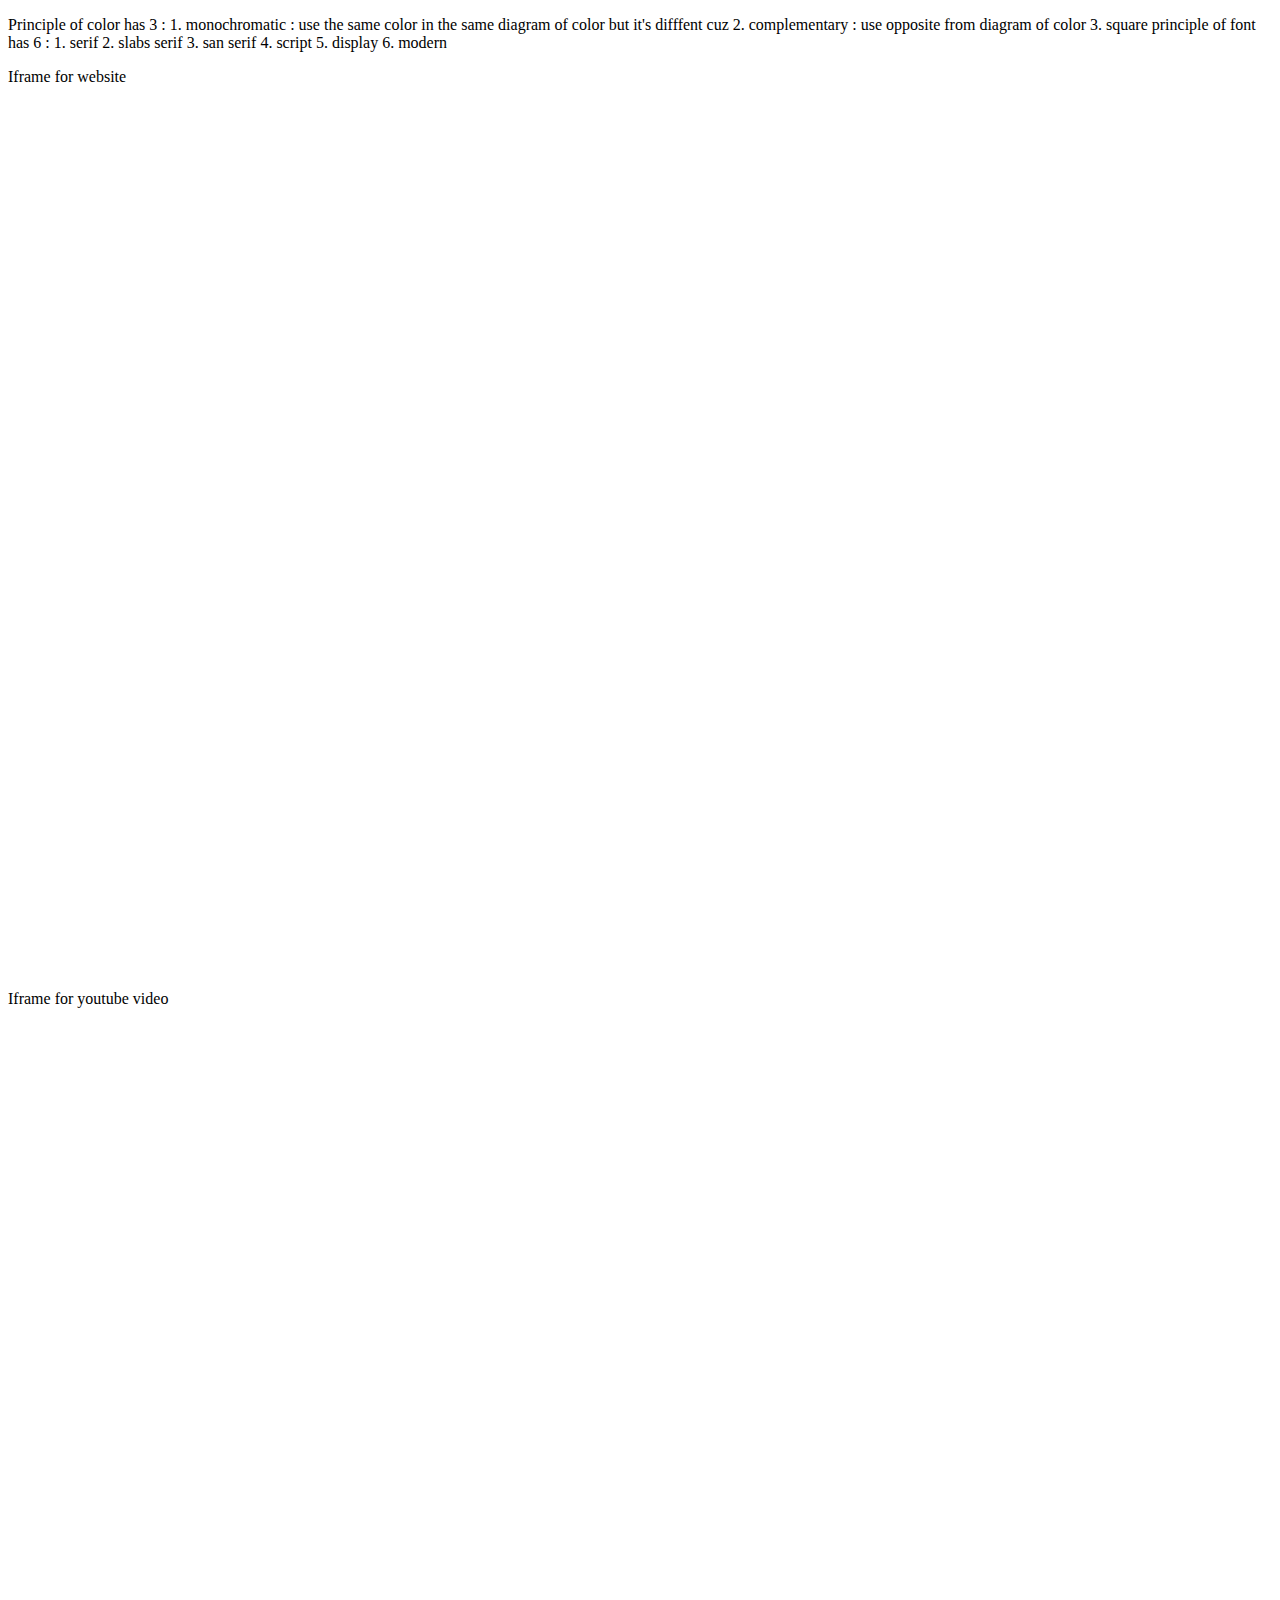
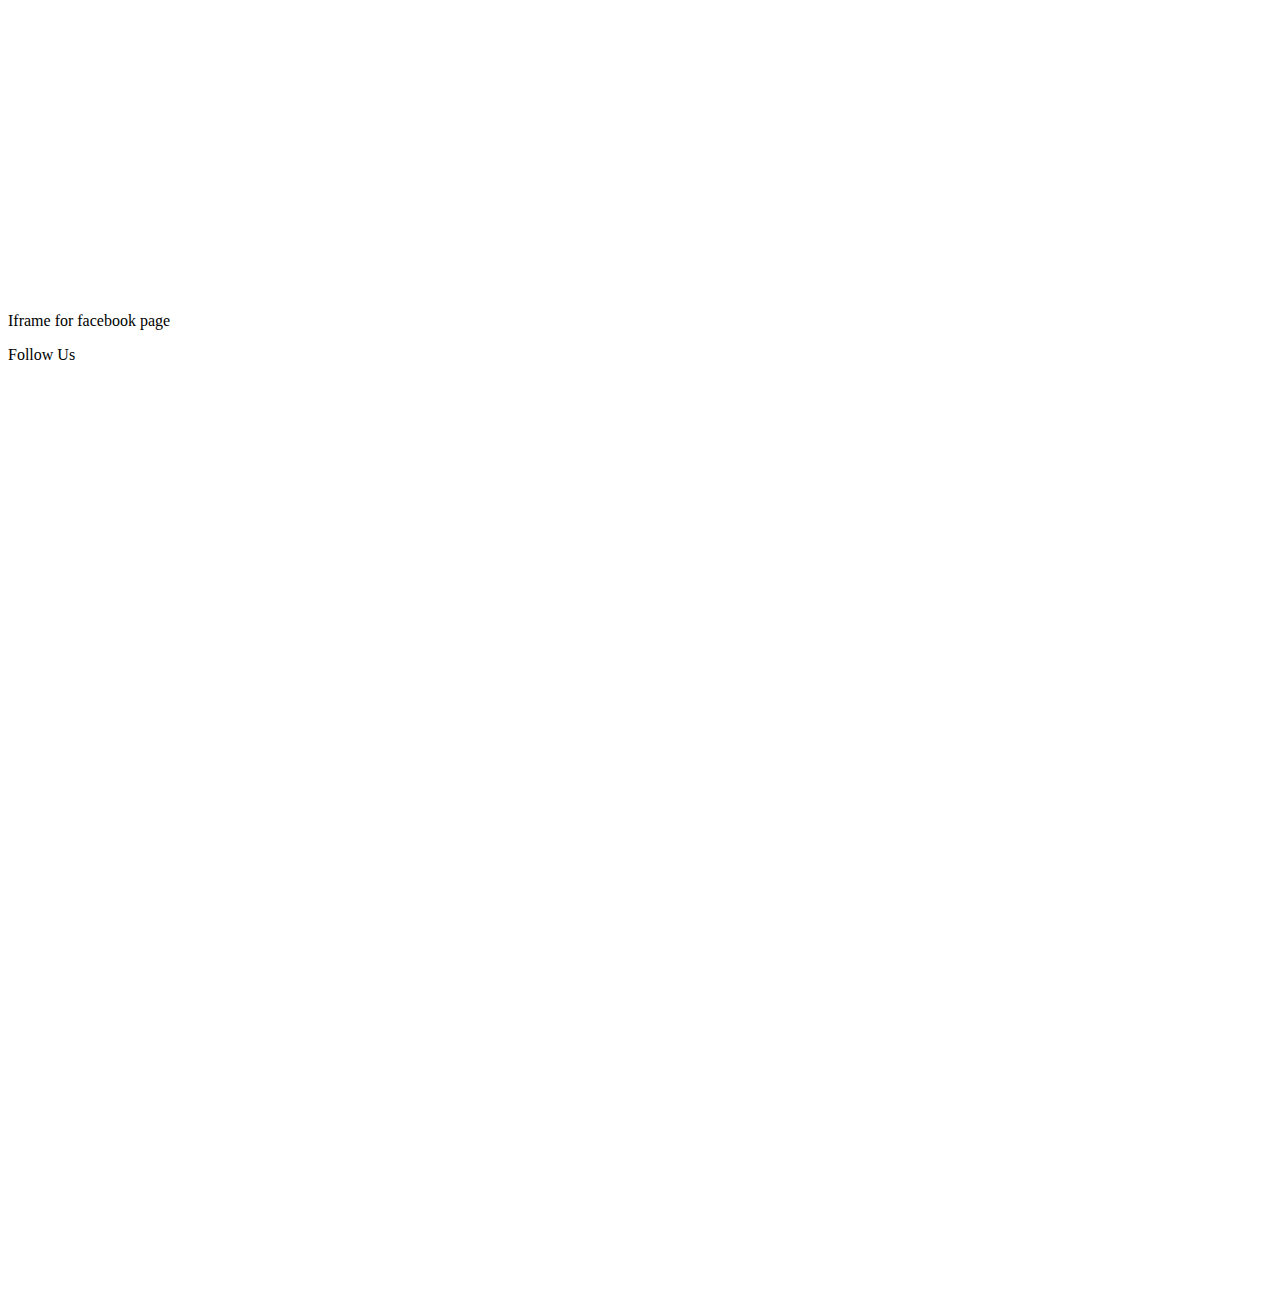
==== day3/index.html @ 45f9d64e "src iframe" ====
<!DOCTYPE html>
<html lang="en">
<head>
    <meta charset="UTF-8">
    <meta http-equiv="X-UA-Compatible" content="IE=edge">
    <meta name="viewport" content="width=device-width, initial-scale=1.0">
    <title>Iframe testing</title>
<style>
    iframe{
        width: 100%;
        height: 100vh;
    }
</style>

</head>
<body>

    <p>
        Principle of color has 3 :
        1. monochromatic : use the same color in the same diagram of color but it's difffent cuz 
        2. complementary : use opposite from diagram of color
        3. square

        principle of font has 6 :
        1. serif
        2. slabs serif
        3. san serif
        4. script
        5. display
        6. modern

    </p>

   
    <div>
        <header>Iframe for website</header>
        <div>
             <iframe src="https://istad.co/" frameborder="0"></iframe>
        </div>
    </div>

    <div>
        <header>Iframe for youtube video</header>
        <div>
            <iframe width="560" height="315" src="https://www.youtube.com/embed/mqGRqd3vhSM" title="YouTube video player" frameborder="0" allow="accelerometer; autoplay; clipboard-write; encrypted-media; gyroscope; picture-in-picture; web-share" allowfullscreen></iframe>
        </div>
    </div>

    <div>
        <header>Iframe for facebook page</header>
        <div>
            <div class="col-12 col-md-3">
                <p class="footer-title">Follow Us</p>
                <iframe src="https://www.facebook.com/plugins/page.php?href=https%3A%2F%2Fwww.facebook.com%2Fistad.co&amp;tabs&amp;width=255&amp;height=130&amp;small_header=false&amp;adapt_container_width=true&amp;hide_cover=false&amp;show_facepile=true&amp;appId=536767018150991" width="255" height="130" style="border:none;overflow:hidden" scrolling="no" frameborder="0" allowfullscreen="true" allow="autoplay; clipboard-write; encrypted-media; picture-in-picture; web-share"></iframe>
            </div>
        </div>
    </div>

   
</body>
</html>
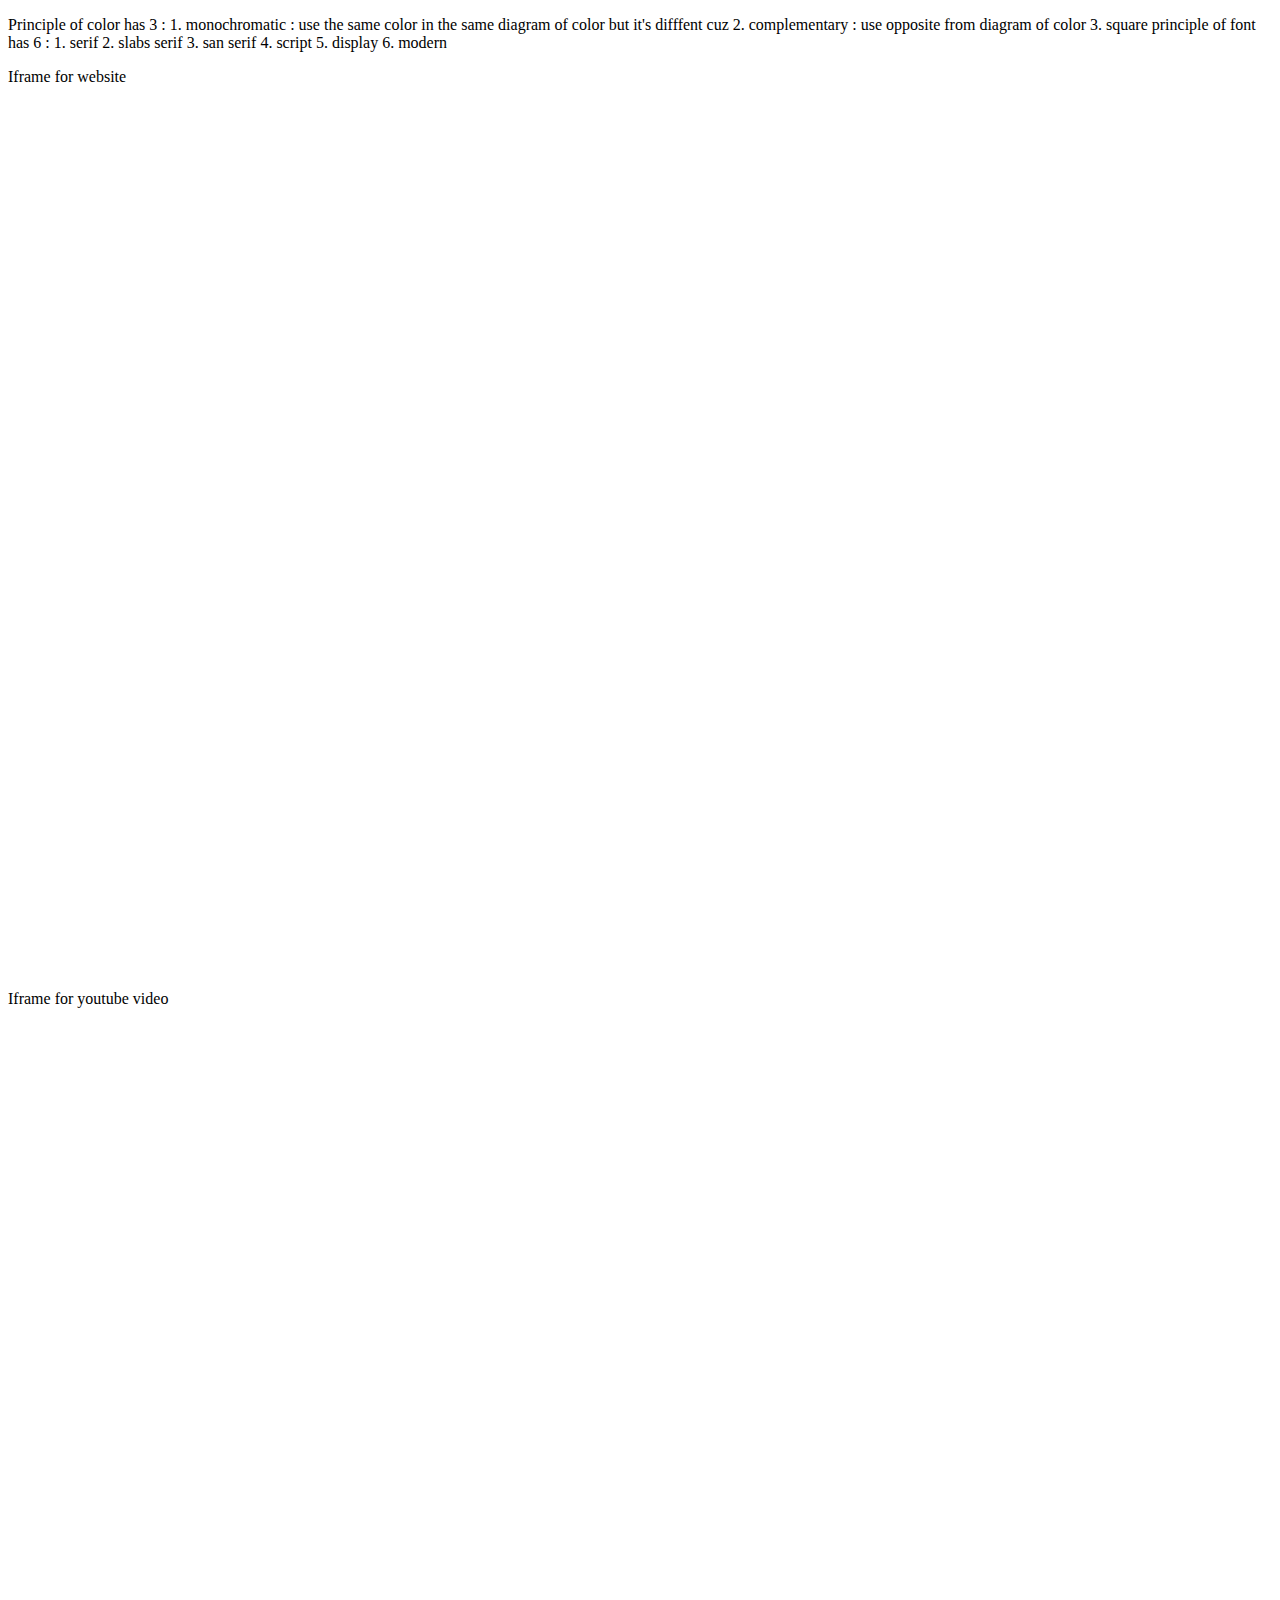
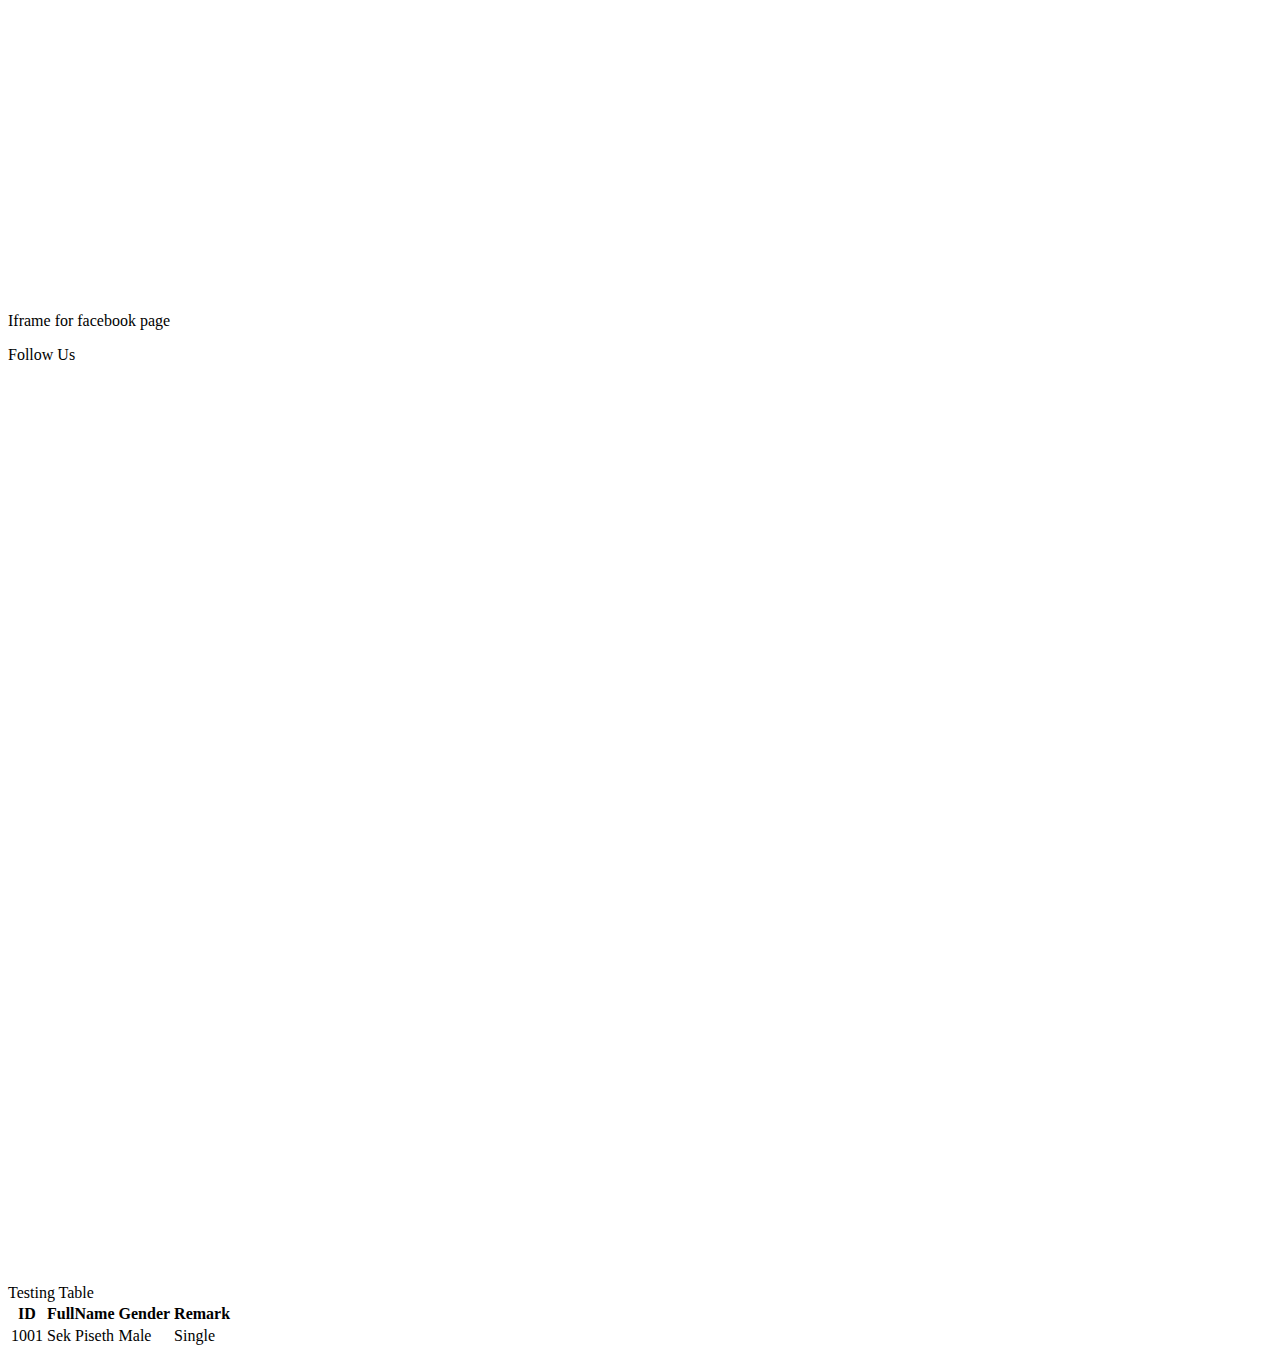
==== commit 6491e812: "day3" ====
--- a/day3/index.html
+++ b/day3/index.html
@@ -10,6 +10,8 @@
         width: 100%;
         height: 100vh;
     }
+
+    
 </style>
 
 </head>
@@ -56,6 +58,29 @@
         </div>
     </div>
 
+    <div>
+        <header>Testing Table</header>
+        <table>
+            <thead>
+                <tr>
+                    <th>ID</th>
+                    <th>FullName</th>
+                    <th>Gender</th>
+                    <th>Remark</th>
+                </tr>
+            </thead>
+
+            <tbody>
+                <tr>
+                    <td>1001</td>
+                    <td>Sek Piseth</td>
+                    <td>Male</td>
+                    <td>Single</td>
+                </tr>
+            </tbody>
+           
+        </table>
+    </div>
    
 </body>
 </html>